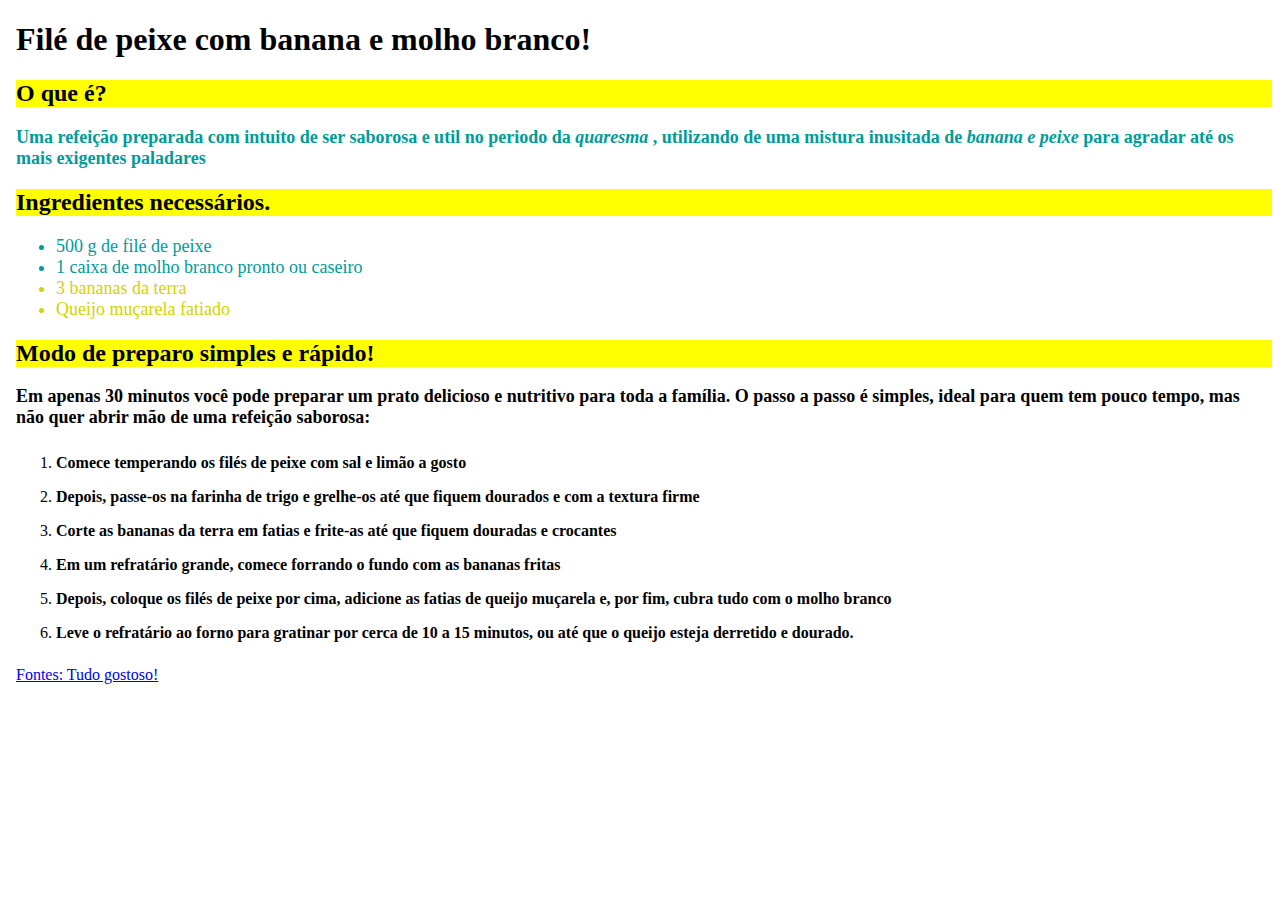
==== Receita tarefa/index.html @ 039c1a4d "Tarefa html de site para uma receita" ====
<!DOCTYPE html>
<html lang="pt-br"></html>
<head>
<meta charset="utf-8">
<meta name="Super receita" content="width=device-width", initial-scale="1.0">
<title> Filé de peixe com banana </title>

</head>

<body style="margin-left: 1em;">
    <h1> Filé de peixe com banana e molho branco!</h1>
    <h2 style= "background-color: yellow; margin-block-start: 0em; padding-block-start: 0em;"> O que é?</h2> <!-- Só testando, o margin afeta o espaço fora da cor, o padding afeta o espaço colorido. Independente de qual dos dois, o texto é empurrado para baixo, start é acima e end é abaixo-->
    <p style= "color: rgb(0, 155, 155); font-size: 18px;"> <b>Uma refeição preparada com intuito de ser saborosa e util no periodo da <i>quaresma</i> , utilizando de uma mistura inusitada de <i>banana e peixe</i> para agradar até os mais exigentes paladares </b> </p>
    <h2 style= "background-color: yellow;"> Ingredientes necessários.</h2>
    <ul>
        <li style= "color: rgb(0, 155, 155); font-size: 18px;"> 500 g de filé de peixe </li>
        <li style= "color: rgb(0, 155, 155); font-size: 18px;"> 1 caixa de molho branco pronto ou caseiro </li>
        <li style= "color: rgb(211, 211, 0); font-size: 18px;"> 3 bananas da terra </li>
        <li style= "color: rgb(211, 211, 0); font-size: 18px;"> Queijo muçarela fatiado </li>

     </ul>
     <h2 style= "background-color: yellow;"> Modo de preparo simples e rápido!</h2>
     <p style="font-size: 18px;"> <b>Em apenas 30 minutos você pode preparar um prato delicioso e nutritivo para toda a família. O passo a passo é simples, ideal para quem tem pouco tempo, mas não quer abrir mão de uma refeição saborosa:</b></p>
     <ol>
        <li style="padding: 0.5em 0em 0.5em 0em"> <b>Comece temperando os filés de peixe com sal e limão a gosto</b>
        </li>
        <li style="padding: 0.5em 0em 0.5em 0em"> <b>Depois, passe-os na farinha de trigo e grelhe-os até que fiquem dourados e com a textura firme
        </b></li>
        <li style="padding: 0.5em 0em 0.5em 0em"> <b>Corte as bananas da terra em fatias e frite-as até que fiquem douradas e crocantes
        </b></li>
        <li style="padding: 0.5em 0em 0.5em 0em"> <b>Em um refratário grande, comece forrando o fundo com as bananas fritas
        </b></li>
        <li style="padding: 0.5em 0em 0.5em 0em"> <b>Depois, coloque os filés de peixe por cima, adicione as fatias de queijo muçarela e, por fim, cubra tudo com o molho branco
        </b></li>
        <li style="padding: 0.5em 0em 0.5em 0em"> <b>Leve o refratário ao forno para gratinar por cerca de 10 a 15 minutos, ou até que o queijo esteja derretido e dourado.
        </b></li>
     </ol>
</body>

<footer>
    <a href="https://www.tudogostoso.com.br/noticias/file-de-peixe-com-banana-ao-molho-branco-e-o-melhor-prato-para-comecar-os-preparativos-da-quaresma-a18948.htm"> Fontes: Tudo gostoso!</a>
</footer>
</html>
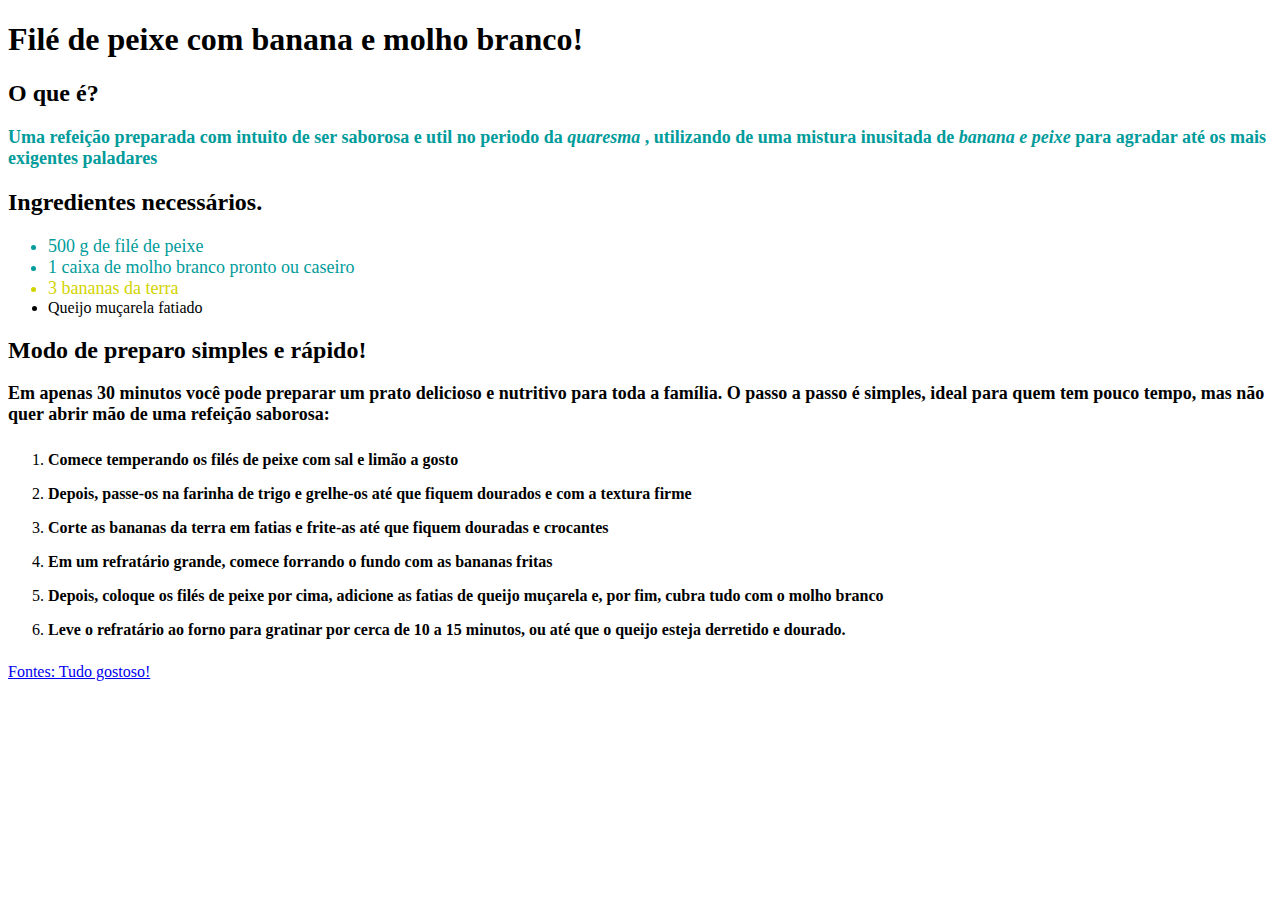
==== commit 7143c960: "Tentativa de externalizar o css (não foi um sucesso)" ====
--- a/Receita tarefa/index.html
+++ b/Receita tarefa/index.html
@@ -3,25 +3,27 @@
 <head>
 <meta charset="utf-8">
 <meta name="Super receita" content="width=device-width", initial-scale="1.0">
+<link rel="stylesheet"    href="css/reset.css">
+<link rel="stylesheet"    href="css/style.css">
 <title> Filé de peixe com banana </title>
 
 </head>
 
-<body style="margin-left: 1em;">
+<body>
     <h1> Filé de peixe com banana e molho branco!</h1>
-    <h2 style= "background-color: yellow; margin-block-start: 0em; padding-block-start: 0em;"> O que é?</h2> <!-- Só testando, o margin afeta o espaço fora da cor, o padding afeta o espaço colorido. Independente de qual dos dois, o texto é empurrado para baixo, start é acima e end é abaixo-->
+    <h2> O que é?</h2> <!-- Só testando, o margin afeta o espaço fora da cor, o padding afeta o espaço colorido. Independente de qual dos dois, o texto é empurrado para baixo, start é acima e end é abaixo-->
     <p style= "color: rgb(0, 155, 155); font-size: 18px;"> <b>Uma refeição preparada com intuito de ser saborosa e util no periodo da <i>quaresma</i> , utilizando de uma mistura inusitada de <i>banana e peixe</i> para agradar até os mais exigentes paladares </b> </p>
-    <h2 style= "background-color: yellow;"> Ingredientes necessários.</h2>
-    <ul>
-        <li style= "color: rgb(0, 155, 155); font-size: 18px;"> 500 g de filé de peixe </li>
-        <li style= "color: rgb(0, 155, 155); font-size: 18px;"> 1 caixa de molho branco pronto ou caseiro </li>
-        <li style= "color: rgb(211, 211, 0); font-size: 18px;"> 3 bananas da terra </li>
-        <li style= "color: rgb(211, 211, 0); font-size: 18px;"> Queijo muçarela fatiado </li>
+    <h2> Ingredientes necessários.</h2>
+    <ul class="ingredientes">
+        <li class="peixe"     style= "color: rgb(0, 155, 155); font-size: 18px;"> 500 g de filé de peixe </li>
+        <li class="peixe"     style= "color: rgb(0, 155, 155); font-size: 18px;"> 1 caixa de molho branco pronto ou caseiro </li>
+        <li class="banana"    style= "color: rgb(211, 211, 0); font-size: 18px;"> 3 bananas da terra </li>
+        <li class="banana"> Queijo muçarela fatiado </li>
 
      </ul>
-     <h2 style= "background-color: yellow;"> Modo de preparo simples e rápido!</h2>
+     <h2> Modo de preparo simples e rápido!</h2>
      <p style="font-size: 18px;"> <b>Em apenas 30 minutos você pode preparar um prato delicioso e nutritivo para toda a família. O passo a passo é simples, ideal para quem tem pouco tempo, mas não quer abrir mão de uma refeição saborosa:</b></p>
-     <ol>
+     <ol class="preparo">
         <li style="padding: 0.5em 0em 0.5em 0em"> <b>Comece temperando os filés de peixe com sal e limão a gosto</b>
         </li>
         <li style="padding: 0.5em 0em 0.5em 0em"> <b>Depois, passe-os na farinha de trigo e grelhe-os até que fiquem dourados e com a textura firme
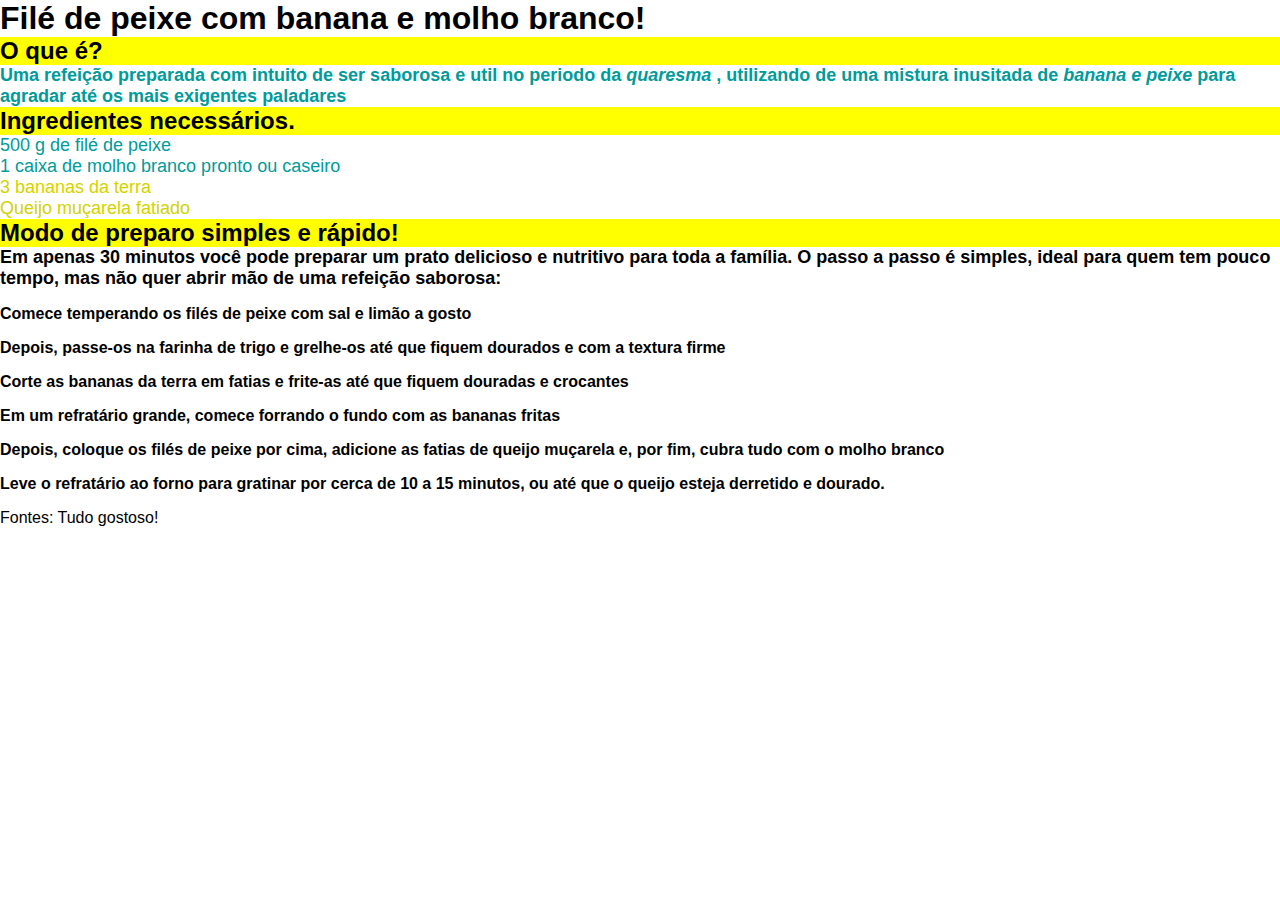
==== commit 196d1939: "Resolvido" ====
--- a/Receita tarefa/index.html
+++ b/Receita tarefa/index.html
@@ -2,9 +2,9 @@
 <html lang="pt-br"></html>
 <head>
 <meta charset="utf-8">
-<meta name="Super receita" content="width=device-width", initial-scale="1.0">
+<meta name="Super receita" content="width=device-width, initial-scale=1.0">
 <link rel="stylesheet"    href="css/reset.css">
-<link rel="stylesheet"    href="css/style.css">
+<link rel="stylesheet"    href="css/styles.css">
 <title> Filé de peixe com banana </title>
 
 </head>
@@ -15,9 +15,9 @@
     <p style= "color: rgb(0, 155, 155); font-size: 18px;"> <b>Uma refeição preparada com intuito de ser saborosa e util no periodo da <i>quaresma</i> , utilizando de uma mistura inusitada de <i>banana e peixe</i> para agradar até os mais exigentes paladares </b> </p>
     <h2> Ingredientes necessários.</h2>
     <ul class="ingredientes">
-        <li class="peixe"     style= "color: rgb(0, 155, 155); font-size: 18px;"> 500 g de filé de peixe </li>
-        <li class="peixe"     style= "color: rgb(0, 155, 155); font-size: 18px;"> 1 caixa de molho branco pronto ou caseiro </li>
-        <li class="banana"    style= "color: rgb(211, 211, 0); font-size: 18px;"> 3 bananas da terra </li>
+        <li class="peixe"> 500 g de filé de peixe </li>
+        <li class="peixe"> 1 caixa de molho branco pronto ou caseiro </li>
+        <li class="banana"> 3 bananas da terra </li>
         <li class="banana"> Queijo muçarela fatiado </li>
 
      </ul>
--- a/Receita tarefa/css/styles.css
+++ b/Receita tarefa/css/styles.css
@@ -0,0 +1,31 @@
+:root {
+    --amarelo-texto-color: #d3d300;
+    --ciano-texto-color: #009b9b;
+
+}
+
+h2 {
+    background-color: yellow; 
+    margin-block-start: 0em; 
+    padding-block-start: 0em;
+}
+
+.ingredientes {
+    font-size: 18px;
+}
+
+.peixe {
+    color: var(--ciano-texto-color);
+}
+
+.banana {
+    color: var(--amarelo-texto-color);
+}
+
+.preparo {
+    padding: 0.5em 0em 0.5em 0em
+
+}
+
+.fonte {
+}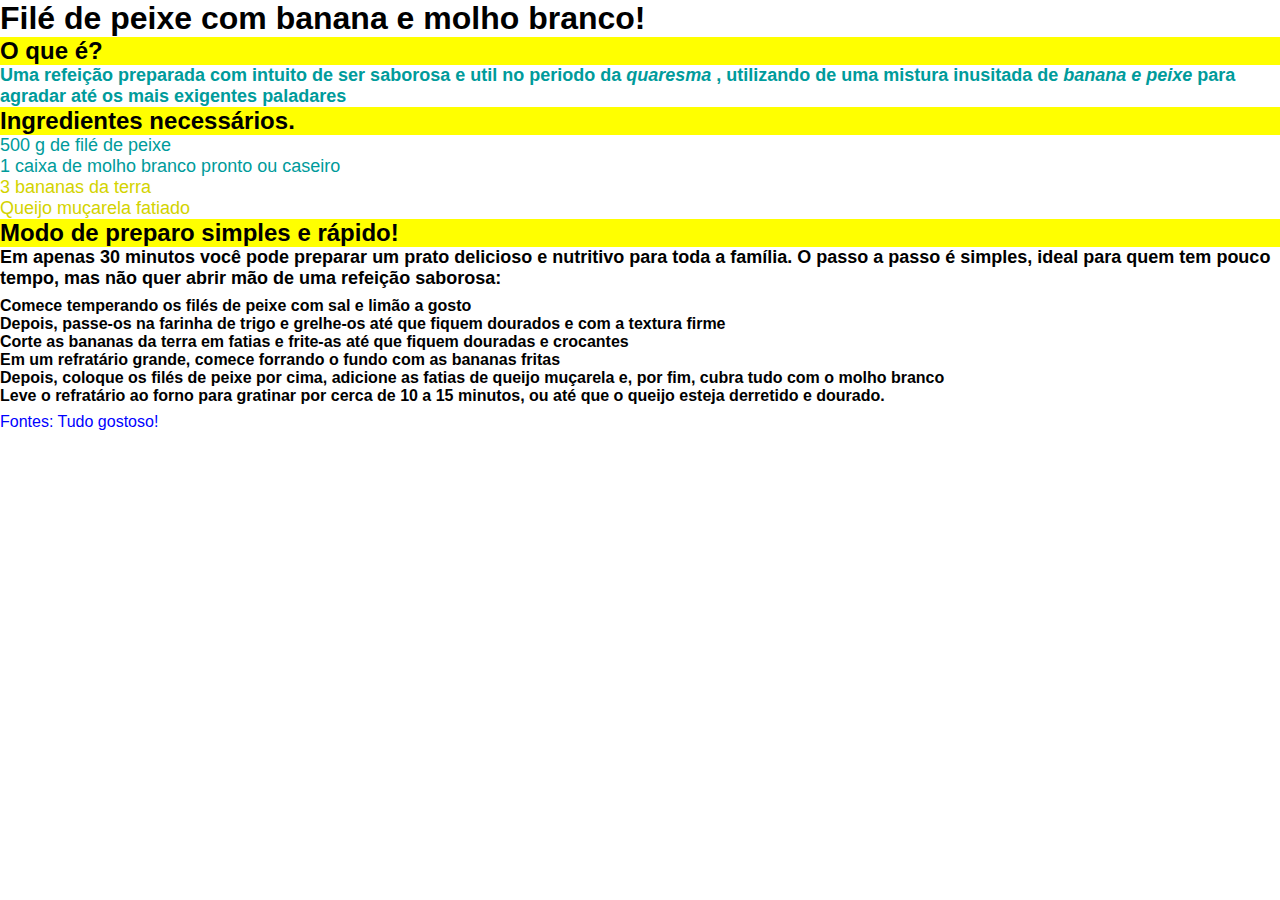
==== commit 0f6c588a: "cor do footer" ====
--- a/Receita tarefa/index.html
+++ b/Receita tarefa/index.html
@@ -24,22 +24,22 @@
      <h2> Modo de preparo simples e rápido!</h2>
      <p style="font-size: 18px;"> <b>Em apenas 30 minutos você pode preparar um prato delicioso e nutritivo para toda a família. O passo a passo é simples, ideal para quem tem pouco tempo, mas não quer abrir mão de uma refeição saborosa:</b></p>
      <ol class="preparo">
-        <li style="padding: 0.5em 0em 0.5em 0em"> <b>Comece temperando os filés de peixe com sal e limão a gosto</b>
+        <li> <b>Comece temperando os filés de peixe com sal e limão a gosto</b>
         </li>
-        <li style="padding: 0.5em 0em 0.5em 0em"> <b>Depois, passe-os na farinha de trigo e grelhe-os até que fiquem dourados e com a textura firme
+        <li> <b>Depois, passe-os na farinha de trigo e grelhe-os até que fiquem dourados e com a textura firme
         </b></li>
-        <li style="padding: 0.5em 0em 0.5em 0em"> <b>Corte as bananas da terra em fatias e frite-as até que fiquem douradas e crocantes
+        <li> <b>Corte as bananas da terra em fatias e frite-as até que fiquem douradas e crocantes
         </b></li>
-        <li style="padding: 0.5em 0em 0.5em 0em"> <b>Em um refratário grande, comece forrando o fundo com as bananas fritas
+        <li> <b>Em um refratário grande, comece forrando o fundo com as bananas fritas
         </b></li>
-        <li style="padding: 0.5em 0em 0.5em 0em"> <b>Depois, coloque os filés de peixe por cima, adicione as fatias de queijo muçarela e, por fim, cubra tudo com o molho branco
+        <li> <b>Depois, coloque os filés de peixe por cima, adicione as fatias de queijo muçarela e, por fim, cubra tudo com o molho branco
         </b></li>
-        <li style="padding: 0.5em 0em 0.5em 0em"> <b>Leve o refratário ao forno para gratinar por cerca de 10 a 15 minutos, ou até que o queijo esteja derretido e dourado.
+        <li> <b>Leve o refratário ao forno para gratinar por cerca de 10 a 15 minutos, ou até que o queijo esteja derretido e dourado.
         </b></li>
      </ol>
 </body>
 
-<footer>
+<footer class="fonte">
     <a href="https://www.tudogostoso.com.br/noticias/file-de-peixe-com-banana-ao-molho-branco-e-o-melhor-prato-para-comecar-os-preparativos-da-quaresma-a18948.htm"> Fontes: Tudo gostoso!</a>
 </footer>
 </html> --- a/Receita tarefa/css/styles.css
+++ b/Receita tarefa/css/styles.css
@@ -28,4 +28,5 @@
 }
 
 .fonte {
+    color:blue;     
 }